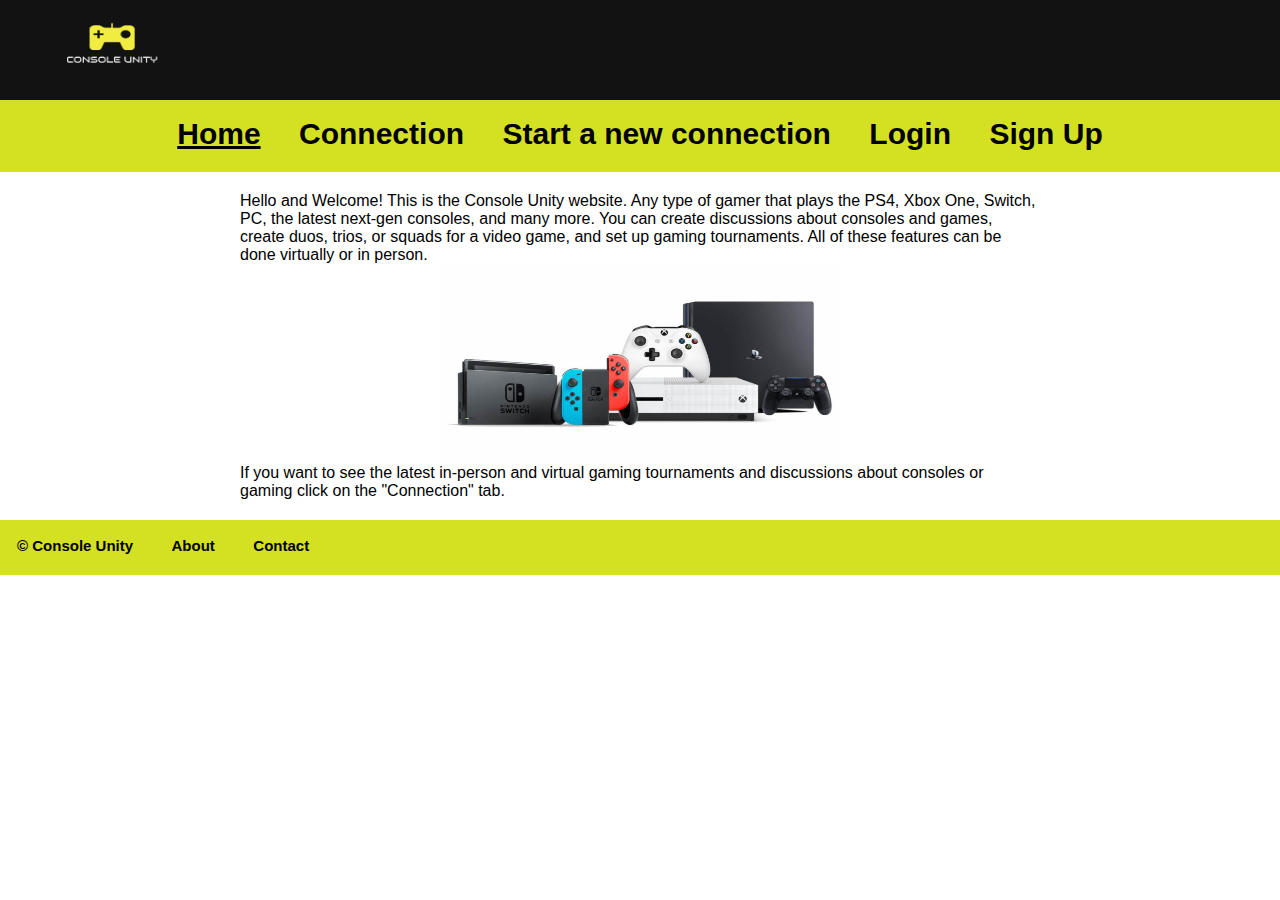
==== connection.html @ 8c6c03fc "update" ====
<!DOCTYPE html>
<html lang="en" >
<head>
    <meta charset="UTF-8">
    <meta name="description" content="Overview of website about gamers of any console">
    <meta name="keywords" content="Videogames, Meet-Ups, Discussion, Consoles">
    <meta name="author" content="Jalen Young">
    <meta name="viewport" content="width=device-width, initial-scale=1.0">
    <title>Console Unity</title>

    <!-- css -->
    <link rel="stylesheet" href="consoleUnity.css">

</head>

    <header>
        <!-- Placing logo and navbar content in header -->
        
        <a href="index.html" >
             <img id="logo" src="cuLogo.png" alt="Company logo">
        </a>

        <div id="navbar">
            <ul>
                <li> <a href="index.html" class="active" >Home</a> </li>
                <li> <a href="connection.html" >Connection</a> </li>
                <li> <a href="newConnection.html" >Start a new connection</a> </li>
                <li> <a href="appointments.html" >Login</a> </li>
                <li> <a href="contactSupport.html" >Sign Up</a> </li>

            </ul>
        </div>

    </header>

            <p class="overview">
                Hello and Welcome! This is the Console Unity website. Any type of gamer that plays the PS4, Xbox One, Switch, PC,
                the latest next-gen consoles, and many more. You can create discussions about consoles and games,
                create duos, trios, or squads for a video game, and set up gaming tournaments. All of these features
                can be done virtually or in person.
                <!-- I got this photo from https://www.duoshutterstock.com/image-photo/business-black-woman-doing-welcome-gesture-569098495 -->
                <img id="welcomeImage" src="gamingConsoles.jpg" alt="A few modern gaming consoles." >

            
                If you want to see the latest in-person and virtual gaming tournaments and discussions about consoles or gaming click on the
                "Connection" tab.
            </p>

    <footer>
        <div id="footbar">

            <ul>
                <li> <a href="" >© Console Unity</a> </li>
                <li> <a href="" >About</a> </li>
                <li> <a href="" >Contact</a> </li>
            </ul>
        </div>
    </footer>
</html>
---- consoleUnity.css ----
* {
     font-family: 'Franklin Gothic Medium', 'Arial Narrow', Arial, sans-serif;
}

/* header */
header {
    padding: 0;
    text-align: center;
    background: rgb(19, 18, 18);
    margin: 0;
}

/* footer*/
footer {
    padding: 0;
    margin: 0;
    background: black;
}


/* navbar */
#navbar {
    background-color: rgb(212, 224, 34);
    margin: 0;
    padding: 0;
}

#navbar ul {
    padding: 0;
    margin: auto;
    text-align: center;
    background-size: auto;
}

#navbar li {
    display: inline-block;
    margin: 0;
}

/* Navbar links */
#navbar a {
    margin: 0;
    float: left;
    color: black;
    text-align: center;
    padding: 17px ;
    text-decoration: none;
    font-size: 30px;
    font-weight: bolder;
}

/* Feedback for navbar */
#navbar a:hover {
    color: rgb(77, 75, 75);
}

#navbar a.active {
    text-decoration: underline rgb(0, 0, 0) ;
}

/* footer */
#footbar {
    background-color: rgb(212, 224, 34);
    margin: 0;
    padding: 0;
}

#footbar ul {
    padding: 0;
    margin: auto;
    text-align: left;
    background-size: auto;
}

#footbar li {
    display: inline-block;
    margin: 0;
}

/* Footer links */
#footbar a {
    margin: 0;
    float: left;
    color: black;
    text-align: center;
    padding: 17px ;
    text-decoration: none;
    font-size: 15px;
    font-weight: bolder;
}

/* Feedback for footer */
#footbar a:hover {
    color: rgb(77, 75, 75);
}

/* html for all the pages */
html {
    margin: 0;
    padding: 0;
    height: auto;
}

/* all images on every page remain this specific size */
img {
    width: 400px;
    height: 200px;
    /*border: 5px solid black;*/
    display: block;
    margin-left: auto;
    margin-right: auto;
}

/* This is used so there is no space between the edges of the computer */
body {
    margin: 0;
    padding: 0;
    color: black;
}

.overview {
    margin: 0 auto;
    margin-top: 20px;
    margin-bottom: 20px;
    width: 800px;
    font-family: 'Franklin Gothic Medium', 'Arial Narrow', Arial, sans-serif;
}

#logo {
    width: 127px;
    height: 90px;
    margin-left: 50px;
    margin-bottom: 10px;
}
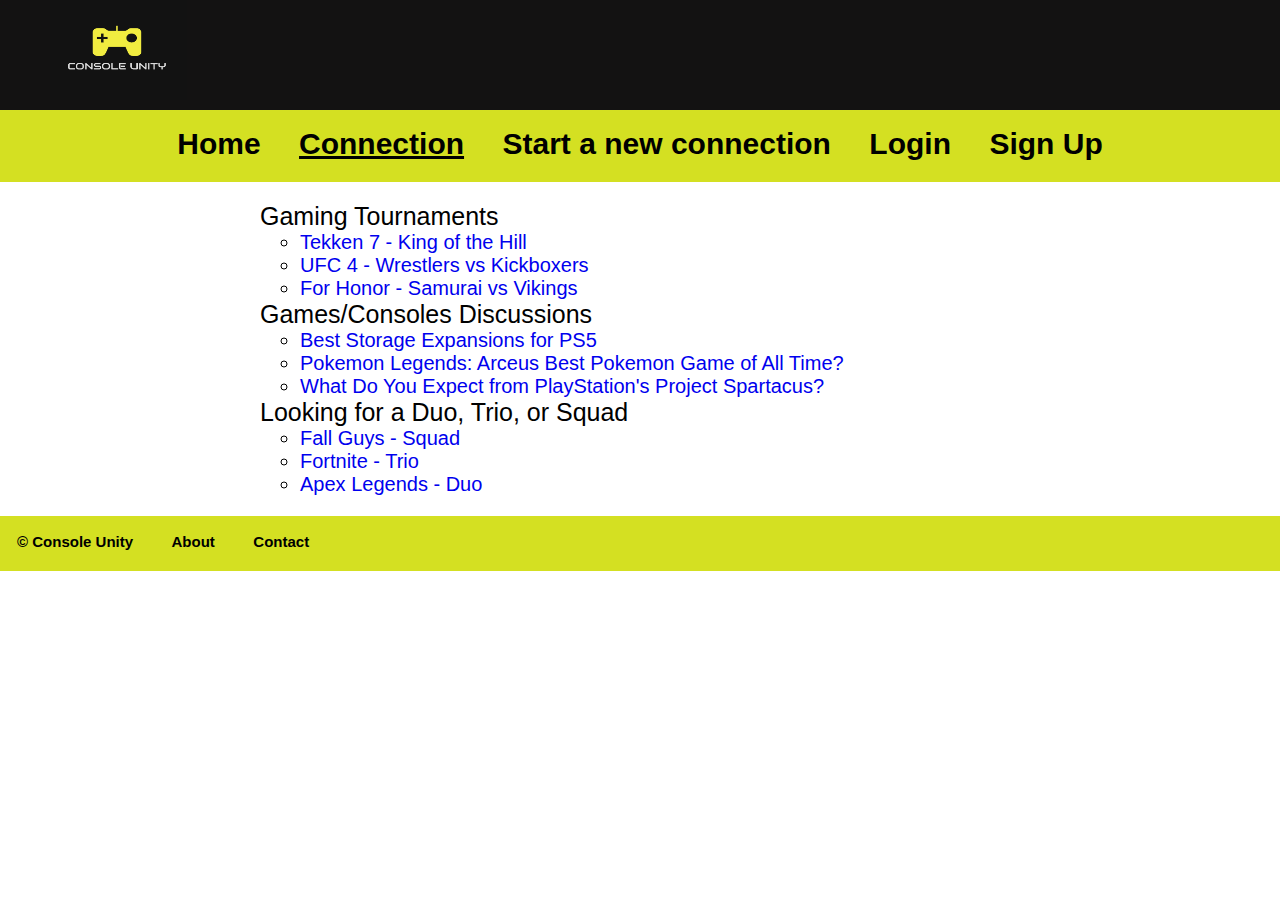
==== commit 87c7b669: "update" ====
--- a/connection.html
+++ b/connection.html
@@ -22,29 +22,38 @@
 
         <div id="navbar">
             <ul>
-                <li> <a href="index.html" class="active" >Home</a> </li>
-                <li> <a href="connection.html" >Connection</a> </li>
+                <li> <a href="index.html">Home</a> </li>
+                <li> <a href="connection.html" class="active">Connection</a> </li>
                 <li> <a href="newConnection.html" >Start a new connection</a> </li>
-                <li> <a href="appointments.html" >Login</a> </li>
-                <li> <a href="contactSupport.html" >Sign Up</a> </li>
+                <li> <a href="" >Login</a> </li>
+                <li> <a href="" >Sign Up</a> </li>
 
             </ul>
         </div>
 
     </header>
 
-            <p class="overview">
-                Hello and Welcome! This is the Console Unity website. Any type of gamer that plays the PS4, Xbox One, Switch, PC,
-                the latest next-gen consoles, and many more. You can create discussions about consoles and games,
-                create duos, trios, or squads for a video game, and set up gaming tournaments. All of these features
-                can be done virtually or in person.
-                <!-- I got this photo from https://www.duoshutterstock.com/image-photo/business-black-woman-doing-welcome-gesture-569098495 -->
-                <img id="welcomeImage" src="gamingConsoles.jpg" alt="A few modern gaming consoles." >
+           <ul class="connections"> 
 
-            
-                If you want to see the latest in-person and virtual gaming tournaments and discussions about consoles or gaming click on the
-                "Connection" tab.
-            </p>
+                <li> Gaming Tournaments </li>
+                    <ul class="listings">
+                        <li><a href="connectionDetails.html"> Tekken 7 - King of the Hill</a></li>
+                        <li><a href="connectionDetails.html"> UFC 4 - Wrestlers vs Kickboxers</a></li>
+                        <li><a href="connectionDetails.html"> For Honor - Samurai vs Vikings </a></li>
+                    </ul>
+                <li> Games/Consoles Discussions</li>
+                    <ul class="listings">
+                        <li><a href="connectionDetails.html"> Best Storage Expansions for PS5 </a></li>
+                        <li><a href="connectionDetails.html"> Pokemon Legends: Arceus Best Pokemon Game of All Time? </a></li>
+                        <li><a href="connectionDetails.html"> What Do You Expect from PlayStation's Project Spartacus?  </a></li>
+                    </ul>
+                <li> Looking for a Duo, Trio, or Squad </li>
+                    <ul class="listings"> 
+                        <li><a href="connectionDetails.html"> Fall Guys - Squad </a></li>
+                        <li><a href="connectionDetails.html"> Fortnite - Trio </a></li>
+                        <li><a href="connectionDetails.html"> Apex Legends - Duo</a></li>
+                    </ul>
+            </ul>
 
     <footer>
         <div id="footbar">
--- a/consoleUnity.css
+++ b/consoleUnity.css
@@ -124,12 +124,35 @@
     margin-top: 20px;
     margin-bottom: 20px;
     width: 800px;
-    font-family: 'Franklin Gothic Medium', 'Arial Narrow', Arial, sans-serif;
 }
 
+.connections {
+    margin: 0 auto;
+    margin-top: 20px;
+    margin-bottom: 20px;
+    width: 800px;
+    font-size: 25px;
+    list-style-type: none;
+}
+
+.listings {
+    font-size: 20px;
+    text-decoration: none;
+}
+
+.listings a{
+    font-size: 20px;
+    text-decoration: none;
+}
+.listings a:hover{
+    text-decoration: underline;
+}
+
+
+
 #logo {
-    width: 127px;
-    height: 90px;
+    width: 137px;
+    height: 100px;
     margin-left: 50px;
     margin-bottom: 10px;
 }
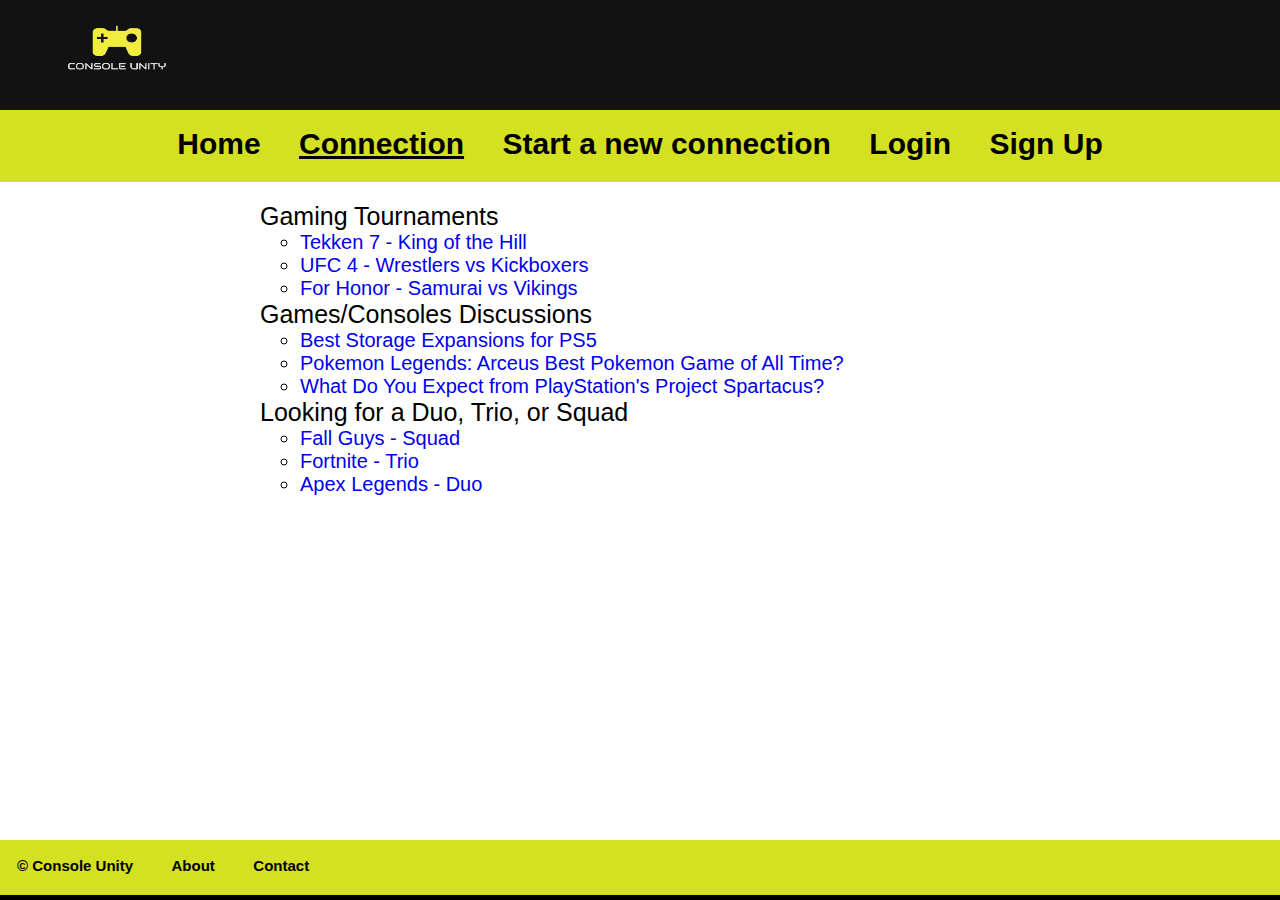
==== commit b9b7ee64: "update" ====
--- a/connection.html
+++ b/connection.html
@@ -17,7 +17,8 @@
         <!-- Placing logo and navbar content in header -->
         
         <a href="index.html" >
-             <img id="logo" src="cuLogo.png" alt="Company logo">
+            <!-- Created this image from Wix Logo Maker.com -->
+             <img id="logo" src="cuLogo.png" alt="Company logo.">
         </a>
 
         <div id="navbar">
@@ -33,27 +34,31 @@
 
     </header>
 
-           <ul class="connections"> 
+    </body>
 
-                <li> Gaming Tournaments </li>
-                    <ul class="listings">
-                        <li><a href="connectionDetails.html"> Tekken 7 - King of the Hill</a></li>
-                        <li><a href="connectionDetails.html"> UFC 4 - Wrestlers vs Kickboxers</a></li>
-                        <li><a href="connectionDetails.html"> For Honor - Samurai vs Vikings </a></li>
-                    </ul>
-                <li> Games/Consoles Discussions</li>
-                    <ul class="listings">
-                        <li><a href="connectionDetails.html"> Best Storage Expansions for PS5 </a></li>
-                        <li><a href="connectionDetails.html"> Pokemon Legends: Arceus Best Pokemon Game of All Time? </a></li>
-                        <li><a href="connectionDetails.html"> What Do You Expect from PlayStation's Project Spartacus?  </a></li>
-                    </ul>
-                <li> Looking for a Duo, Trio, or Squad </li>
-                    <ul class="listings"> 
-                        <li><a href="connectionDetails.html"> Fall Guys - Squad </a></li>
-                        <li><a href="connectionDetails.html"> Fortnite - Trio </a></li>
-                        <li><a href="connectionDetails.html"> Apex Legends - Duo</a></li>
-                    </ul>
-            </ul>
+        <ul class="connections"> 
+
+            <li> Gaming Tournaments </li>
+                <ul class="listings">
+                    <li><a href="connectionDetails.html"> Tekken 7 - King of the Hill</a></li>
+                    <li><a href="connectionDetails.html"> UFC 4 - Wrestlers vs Kickboxers</a></li>
+                    <li><a href="connectionDetails.html"> For Honor - Samurai vs Vikings </a></li>
+                </ul>
+            <li> Games/Consoles Discussions</li>
+                <ul class="listings">
+                    <li><a href="connectionDetails.html"> Best Storage Expansions for PS5 </a></li>
+                    <li><a href="connectionDetails.html"> Pokemon Legends: Arceus Best Pokemon Game of All Time? </a></li>
+                    <li><a href="connectionDetails.html"> What Do You Expect from PlayStation's Project Spartacus?  </a></li>
+                </ul>
+            <li> Looking for a Duo, Trio, or Squad </li>
+                <ul class="listings"> 
+                    <li><a href="connectionDetails.html"> Fall Guys - Squad </a></li>
+                    <li><a href="connectionDetails.html"> Fortnite - Trio </a></li>
+                    <li><a href="connectionDetails.html"> Apex Legends - Duo</a></li>
+                </ul>
+        </ul>
+
+    </body>
 
     <footer>
         <div id="footbar">
--- a/consoleUnity.css
+++ b/consoleUnity.css
@@ -11,11 +11,21 @@
     margin: 0;
 }
 
+body {
+   padding:10px;
+   padding-bottom:60px;   /* Height of the footer */
+}
+
 /* footer*/
 footer {
     padding: 0;
     margin: 0;
     background: black;
+
+    position:absolute;
+    bottom:0;
+    width:100%;
+    height:60px;   /* Height of the footer */
 }
 
 
@@ -99,7 +109,7 @@
 html {
     margin: 0;
     padding: 0;
-    height: auto;
+    height: 100%;
 }
 
 /* all images on every page remain this specific size */
@@ -148,7 +158,18 @@
     text-decoration: underline;
 }
 
+#connectionImg {
+    object-fit:scale-down;
+    width:150px;
+    height:170px;
+    border: solid 1px #CCC"/>
 
+}
+
+#welcomeImg {
+    width: 450px;
+    height: 250px;
+}
 
 #logo {
     width: 137px;
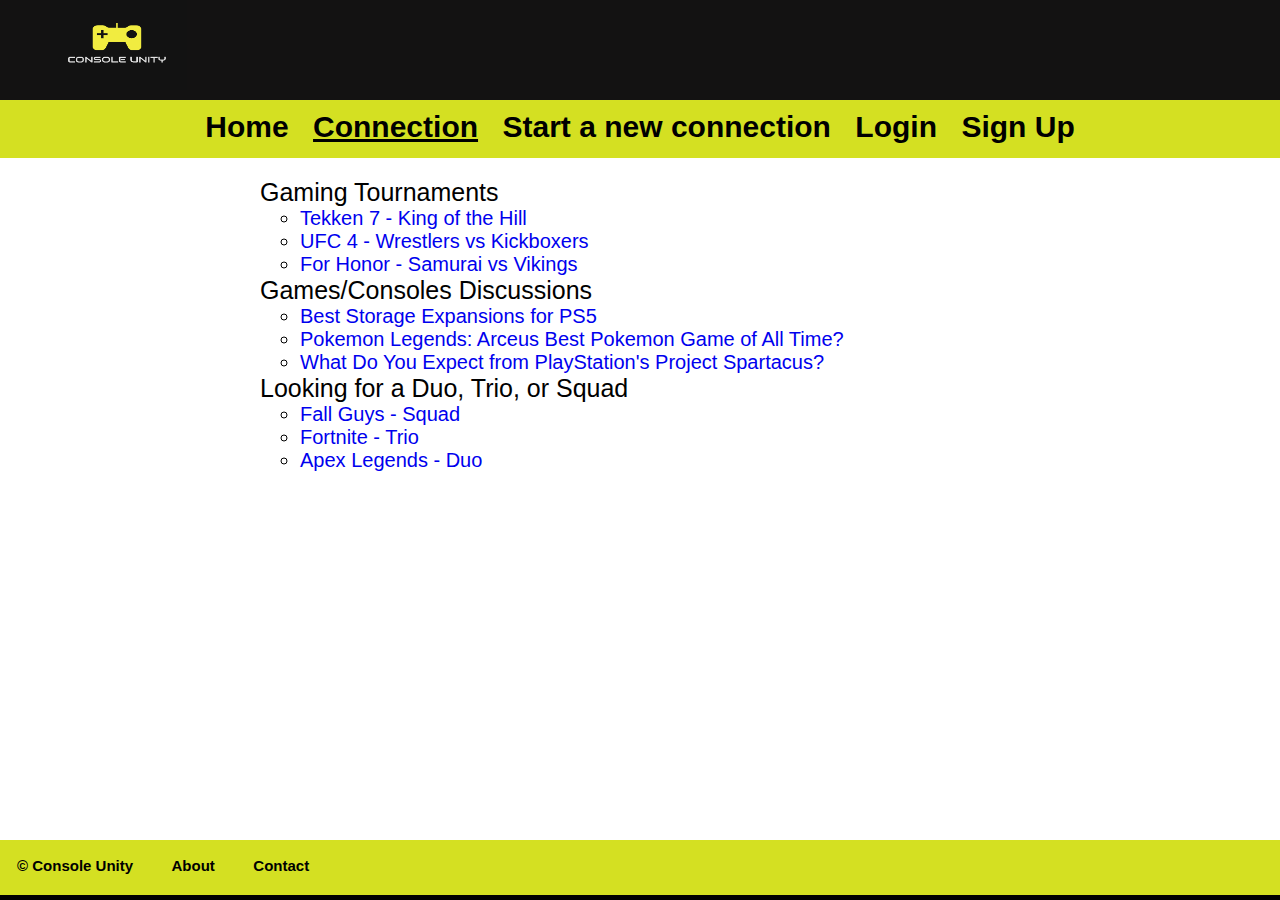
==== commit fab25738: "up" ====
--- a/connection.html
+++ b/connection.html
@@ -35,28 +35,29 @@
     </header>
 
     </body>
+        <main>
+            <ul class="connections"> 
 
-        <ul class="connections"> 
-
-            <li> Gaming Tournaments </li>
-                <ul class="listings">
-                    <li><a href="connectionDetails.html"> Tekken 7 - King of the Hill</a></li>
-                    <li><a href="connectionDetails.html"> UFC 4 - Wrestlers vs Kickboxers</a></li>
-                    <li><a href="connectionDetails.html"> For Honor - Samurai vs Vikings </a></li>
-                </ul>
-            <li> Games/Consoles Discussions</li>
-                <ul class="listings">
-                    <li><a href="connectionDetails.html"> Best Storage Expansions for PS5 </a></li>
-                    <li><a href="connectionDetails.html"> Pokemon Legends: Arceus Best Pokemon Game of All Time? </a></li>
-                    <li><a href="connectionDetails.html"> What Do You Expect from PlayStation's Project Spartacus?  </a></li>
-                </ul>
-            <li> Looking for a Duo, Trio, or Squad </li>
-                <ul class="listings"> 
-                    <li><a href="connectionDetails.html"> Fall Guys - Squad </a></li>
-                    <li><a href="connectionDetails.html"> Fortnite - Trio </a></li>
-                    <li><a href="connectionDetails.html"> Apex Legends - Duo</a></li>
-                </ul>
-        </ul>
+                <li> Gaming Tournaments </li>
+                    <ul class="listings">
+                        <li><a href="connectionDetails.html"> Tekken 7 - King of the Hill</a></li>
+                        <li><a href="connectionDetails.html"> UFC 4 - Wrestlers vs Kickboxers</a></li>
+                        <li><a href="connectionDetails.html"> For Honor - Samurai vs Vikings </a></li>
+                    </ul>
+                <li> Games/Consoles Discussions</li>
+                    <ul class="listings">
+                        <li><a href="connectionDetails.html"> Best Storage Expansions for PS5 </a></li>
+                        <li><a href="connectionDetails.html"> Pokemon Legends: Arceus Best Pokemon Game of All Time? </a></li>
+                        <li><a href="connectionDetails.html"> What Do You Expect from PlayStation's Project Spartacus?  </a></li>
+                    </ul>
+                <li> Looking for a Duo, Trio, or Squad </li>
+                    <ul class="listings"> 
+                        <li><a href="connectionDetails.html"> Fall Guys - Squad </a></li>
+                        <li><a href="connectionDetails.html"> Fortnite - Trio </a></li>
+                        <li><a href="connectionDetails.html"> Apex Legends - Duo</a></li>
+                    </ul>
+            </ul>
+        </main>
 
     </body>
 
--- a/consoleUnity.css
+++ b/consoleUnity.css
@@ -11,23 +11,47 @@
     margin: 0;
 }
 
-body {
-   padding:10px;
-   padding-bottom:60px;   /* Height of the footer */
-}
-
 /* footer*/
 footer {
     padding: 0;
     margin: 0;
     background: black;
 
-    position:absolute;
     bottom:0;
     width:100%;
     height:60px;   /* Height of the footer */
 }
 
+/* html for all the pages */
+html {
+    margin: 0;
+    padding: 0;
+    height: auto;
+}
+
+/* all images on every page remain this specific size */
+img {
+    width: 400px;
+    height: 200px;
+    /*border: 5px solid black;*/
+    display: block;
+    margin-left: auto;
+    margin-right: auto;
+}
+
+/* This is used so there is no space between the edges of the computer */
+body {
+    margin: 0;
+    padding: 0;
+    color: black;
+    display: flex;
+    flex-direction: column;
+    min-height: 100vh;
+}
+
+main {
+    flex-grow: 1;
+}
 
 /* navbar */
 #navbar {
@@ -54,7 +78,7 @@
     float: left;
     color: black;
     text-align: center;
-    padding: 17px ;
+    padding: 10px ;
     text-decoration: none;
     font-size: 30px;
     font-weight: bolder;
@@ -105,30 +129,6 @@
     color: rgb(77, 75, 75);
 }
 
-/* html for all the pages */
-html {
-    margin: 0;
-    padding: 0;
-    height: 100%;
-}
-
-/* all images on every page remain this specific size */
-img {
-    width: 400px;
-    height: 200px;
-    /*border: 5px solid black;*/
-    display: block;
-    margin-left: auto;
-    margin-right: auto;
-}
-
-/* This is used so there is no space between the edges of the computer */
-body {
-    margin: 0;
-    padding: 0;
-    color: black;
-}
-
 .overview {
     margin: 0 auto;
     margin-top: 20px;
@@ -162,8 +162,6 @@
     object-fit:scale-down;
     width:150px;
     height:170px;
-    border: solid 1px #CCC"/>
-
 }
 
 #welcomeImg {
@@ -173,7 +171,13 @@
 
 #logo {
     width: 137px;
-    height: 100px;
+    height: 90px;
     margin-left: 50px;
     margin-bottom: 10px;
 }
+
+#side button {
+    display: inline-block;
+    background:rgb(212, 224, 34);
+    margin-bottom: 10px;
+}
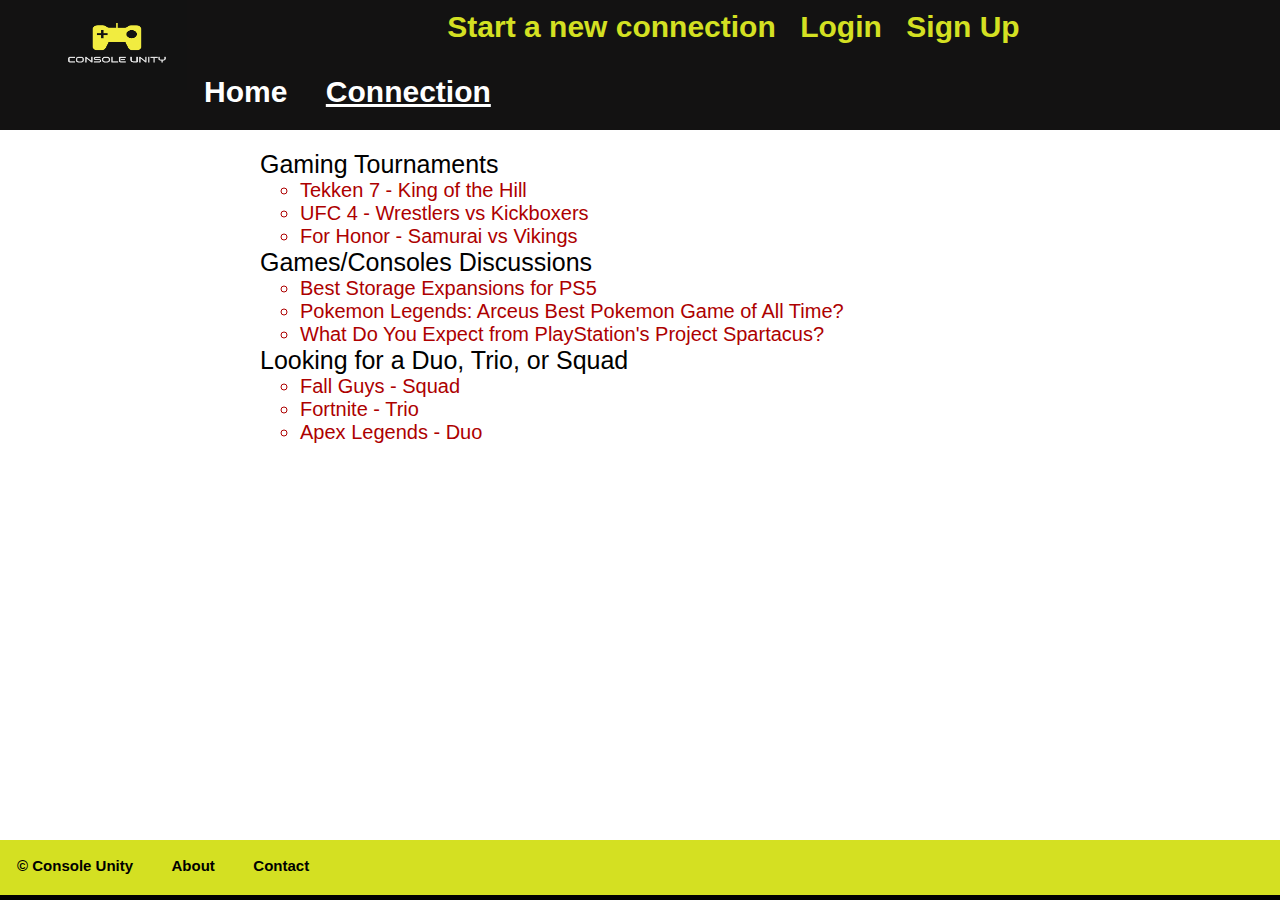
==== commit 462d9005: "u" ====
--- a/connection.html
+++ b/connection.html
@@ -23,11 +23,16 @@
 
         <div id="navbar">
             <ul>
-                <li> <a href="index.html">Home</a> </li>
-                <li> <a href="connection.html" class="active">Connection</a> </li>
                 <li> <a href="newConnection.html" >Start a new connection</a> </li>
                 <li> <a href="" >Login</a> </li>
                 <li> <a href="" >Sign Up</a> </li>
+            </ul>
+        </div>
+        <div id="generalNav">
+            <ul>
+                <li> <a href="index.html" >Home</a> </li>
+                <li> <a href="connection.html"class="active" >Connection</a> </li>
+               
 
             </ul>
         </div>
--- a/consoleUnity.css
+++ b/consoleUnity.css
@@ -1,6 +1,6 @@
-
+/* font for all the pages*/
 * {
-     font-family: 'Franklin Gothic Medium', 'Arial Narrow', Arial, sans-serif;
+    font-family: 'Franklin Gothic Medium', 'Arial Narrow', Arial, sans-serif;
 }
 
 /* header */
@@ -49,13 +49,14 @@
     min-height: 100vh;
 }
 
+/* The footer sticks to the bottom of the page even if more content is added to the page*/
 main {
     flex-grow: 1;
 }
 
 /* navbar */
 #navbar {
-    background-color: rgb(212, 224, 34);
+    background-color: rgb(19, 18, 18);
     margin: 0;
     padding: 0;
 }
@@ -76,21 +77,21 @@
 #navbar a {
     margin: 0;
     float: left;
-    color: black;
+    color: rgb(212, 224, 34);
     text-align: center;
     padding: 10px ;
-    text-decoration: none;
+    text-decoration:dashed;
     font-size: 30px;
     font-weight: bolder;
 }
 
 /* Feedback for navbar */
 #navbar a:hover {
-    color: rgb(77, 75, 75);
+    color: rgb(173, 0, 0);
 }
 
 #navbar a.active {
-    text-decoration: underline rgb(0, 0, 0) ;
+    text-decoration: underline rgb(212, 224, 34);
 }
 
 /* footer */
@@ -126,7 +127,11 @@
 
 /* Feedback for footer */
 #footbar a:hover {
-    color: rgb(77, 75, 75);
+    color: rgb(173, 0, 0);
+}
+
+#footbar a.active {
+    text-decoration: underline rgb(19, 18, 18);
 }
 
 .overview {
@@ -148,11 +153,13 @@
 .listings {
     font-size: 20px;
     text-decoration: none;
+    color: rgb(173, 0, 0);
 }
 
 .listings a{
     font-size: 20px;
     text-decoration: none;
+    color: rgb(173, 0, 0);
 }
 .listings a:hover{
     text-decoration: underline;
@@ -174,10 +181,50 @@
     height: 90px;
     margin-left: 50px;
     margin-bottom: 10px;
-}
-
-#side button {
+    float: left;
+}
+
+#side {
     display: inline-block;
     background:rgb(212, 224, 34);
-    margin-bottom: 10px;
-}
+}
+
+/* general navigation bar */
+#generalNav {
+    background-color: rgb(19, 18, 18);
+    margin: 0;
+    padding: 0;
+}
+
+#generalNav ul {
+    padding: 0;
+    margin: auto;
+    text-align: left;
+    background-size: auto;
+}
+
+#generalNav li {
+    display: inline-block;
+    margin: 0;
+}
+
+/* general nav links */
+#generalNav a {
+    margin: 0;
+    float: left;
+    color: rgb(255, 255, 255);
+    text-align: right;
+    padding: 17px ;
+    text-decoration:none;
+    font-size: 30px;
+    font-weight: bolder;
+}
+
+/* Feedback for general nav */
+#generalNav a:hover {
+    color: rgb(173, 0, 0);
+}
+
+#generalNav a.active {
+    text-decoration:underline rgb(255, 255, 255);
+}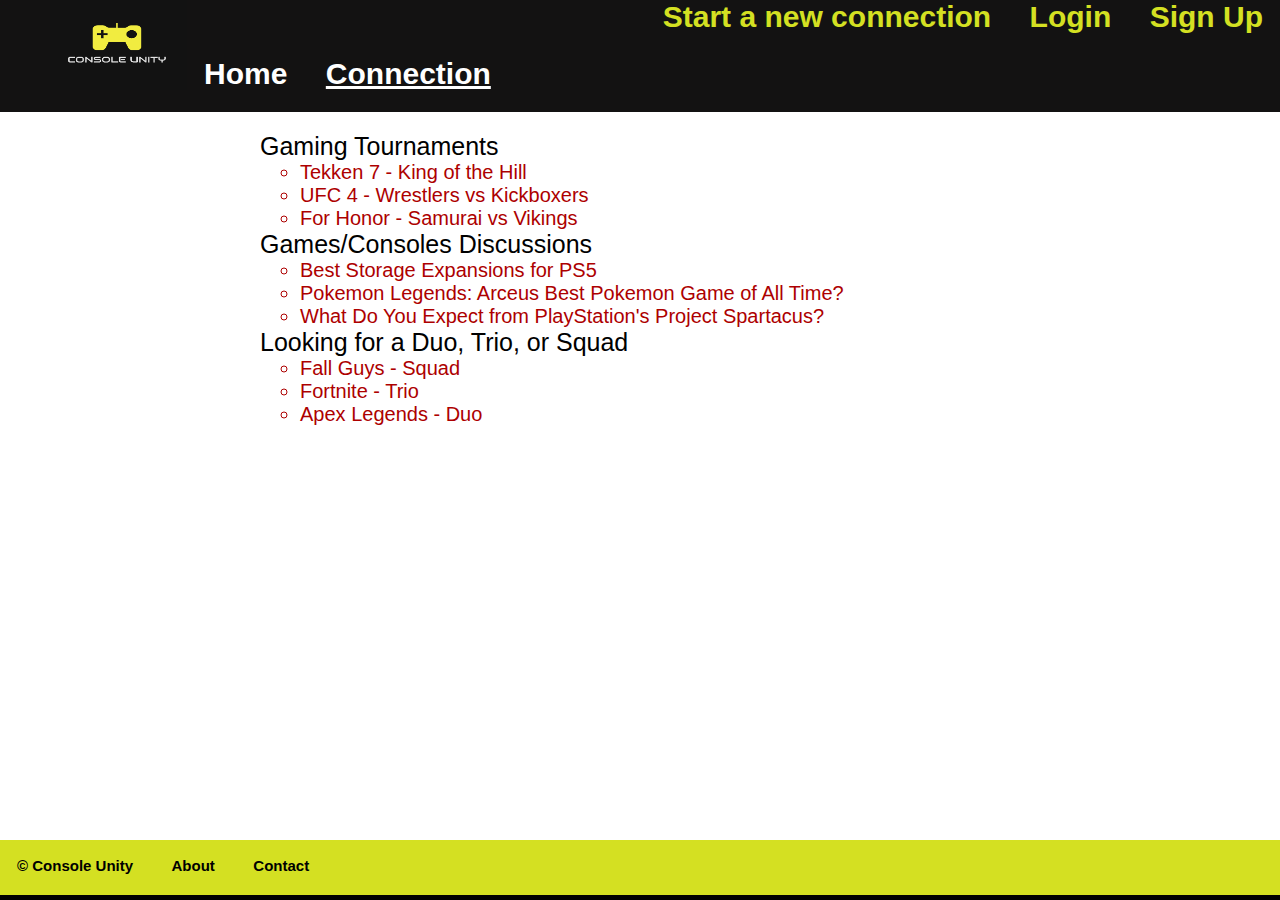
==== commit 574b4878: "u" ====
--- a/connection.html
+++ b/connection.html
@@ -13,14 +13,16 @@
 
 </head>
 
+</body>
+
     <header>
         <!-- Placing logo and navbar content in header -->
         
         <a href="index.html" >
             <!-- Created this image from Wix Logo Maker.com -->
-             <img id="logo" src="cuLogo.png" alt="Company logo.">
+            <img id="logo" src="cuLogo.png" alt="Company logo.">
         </a>
-
+    
         <div id="navbar">
             <ul>
                 <li> <a href="newConnection.html" >Start a new connection</a> </li>
@@ -32,39 +34,37 @@
             <ul>
                 <li> <a href="index.html" >Home</a> </li>
                 <li> <a href="connection.html"class="active" >Connection</a> </li>
-               
-
+            
+    
             </ul>
         </div>
-
+    
     </header>
 
-    </body>
-        <main>
-            <ul class="connections"> 
 
-                <li> Gaming Tournaments </li>
-                    <ul class="listings">
-                        <li><a href="connectionDetails.html"> Tekken 7 - King of the Hill</a></li>
-                        <li><a href="connectionDetails.html"> UFC 4 - Wrestlers vs Kickboxers</a></li>
-                        <li><a href="connectionDetails.html"> For Honor - Samurai vs Vikings </a></li>
-                    </ul>
-                <li> Games/Consoles Discussions</li>
-                    <ul class="listings">
-                        <li><a href="connectionDetails.html"> Best Storage Expansions for PS5 </a></li>
-                        <li><a href="connectionDetails.html"> Pokemon Legends: Arceus Best Pokemon Game of All Time? </a></li>
-                        <li><a href="connectionDetails.html"> What Do You Expect from PlayStation's Project Spartacus?  </a></li>
-                    </ul>
-                <li> Looking for a Duo, Trio, or Squad </li>
-                    <ul class="listings"> 
-                        <li><a href="connectionDetails.html"> Fall Guys - Squad </a></li>
-                        <li><a href="connectionDetails.html"> Fortnite - Trio </a></li>
-                        <li><a href="connectionDetails.html"> Apex Legends - Duo</a></li>
-                    </ul>
-            </ul>
-        </main>
+    <main>
+        <ul class="connections"> 
 
-    </body>
+            <li> Gaming Tournaments </li>
+                <ul class="listings">
+                    <li><a href="connectionDetails.html"> Tekken 7 - King of the Hill</a></li>
+                    <li><a href="connectionDetails.html"> UFC 4 - Wrestlers vs Kickboxers</a></li>
+                    <li><a href="connectionDetails.html"> For Honor - Samurai vs Vikings </a></li>
+                </ul>
+            <li> Games/Consoles Discussions</li>
+                <ul class="listings">
+                    <li><a href="connectionDetails.html"> Best Storage Expansions for PS5 </a></li>
+                    <li><a href="connectionDetails.html"> Pokemon Legends: Arceus Best Pokemon Game of All Time? </a></li>
+                    <li><a href="connectionDetails.html"> What Do You Expect from PlayStation's Project Spartacus?  </a></li>
+                </ul>
+            <li> Looking for a Duo, Trio, or Squad </li>
+                <ul class="listings"> 
+                    <li><a href="connectionDetails.html"> Fall Guys - Squad </a></li>
+                    <li><a href="connectionDetails.html"> Fortnite - Trio </a></li>
+                    <li><a href="connectionDetails.html"> Apex Legends - Duo</a></li>
+                </ul>
+        </ul>
+    </main>
 
     <footer>
         <div id="footbar">
@@ -76,4 +76,7 @@
             </ul>
         </div>
     </footer>
+
+</body>
+
 </html>--- a/consoleUnity.css
+++ b/consoleUnity.css
@@ -66,6 +66,7 @@
     margin: auto;
     text-align: center;
     background-size: auto;
+    float: right;
 }
 
 #navbar li {
@@ -76,10 +77,9 @@
 /* Navbar links */
 #navbar a {
     margin: 0;
-    float: left;
     color: rgb(212, 224, 34);
     text-align: center;
-    padding: 10px ;
+    padding: 17px ;
     text-decoration:dashed;
     font-size: 30px;
     font-weight: bolder;
@@ -201,6 +201,7 @@
     margin: auto;
     text-align: left;
     background-size: auto;
+    float:none;
 }
 
 #generalNav li {
@@ -210,7 +211,7 @@
 
 /* general nav links */
 #generalNav a {
-    margin: 0;
+    margin-top: 40px;
     float: left;
     color: rgb(255, 255, 255);
     text-align: right;
